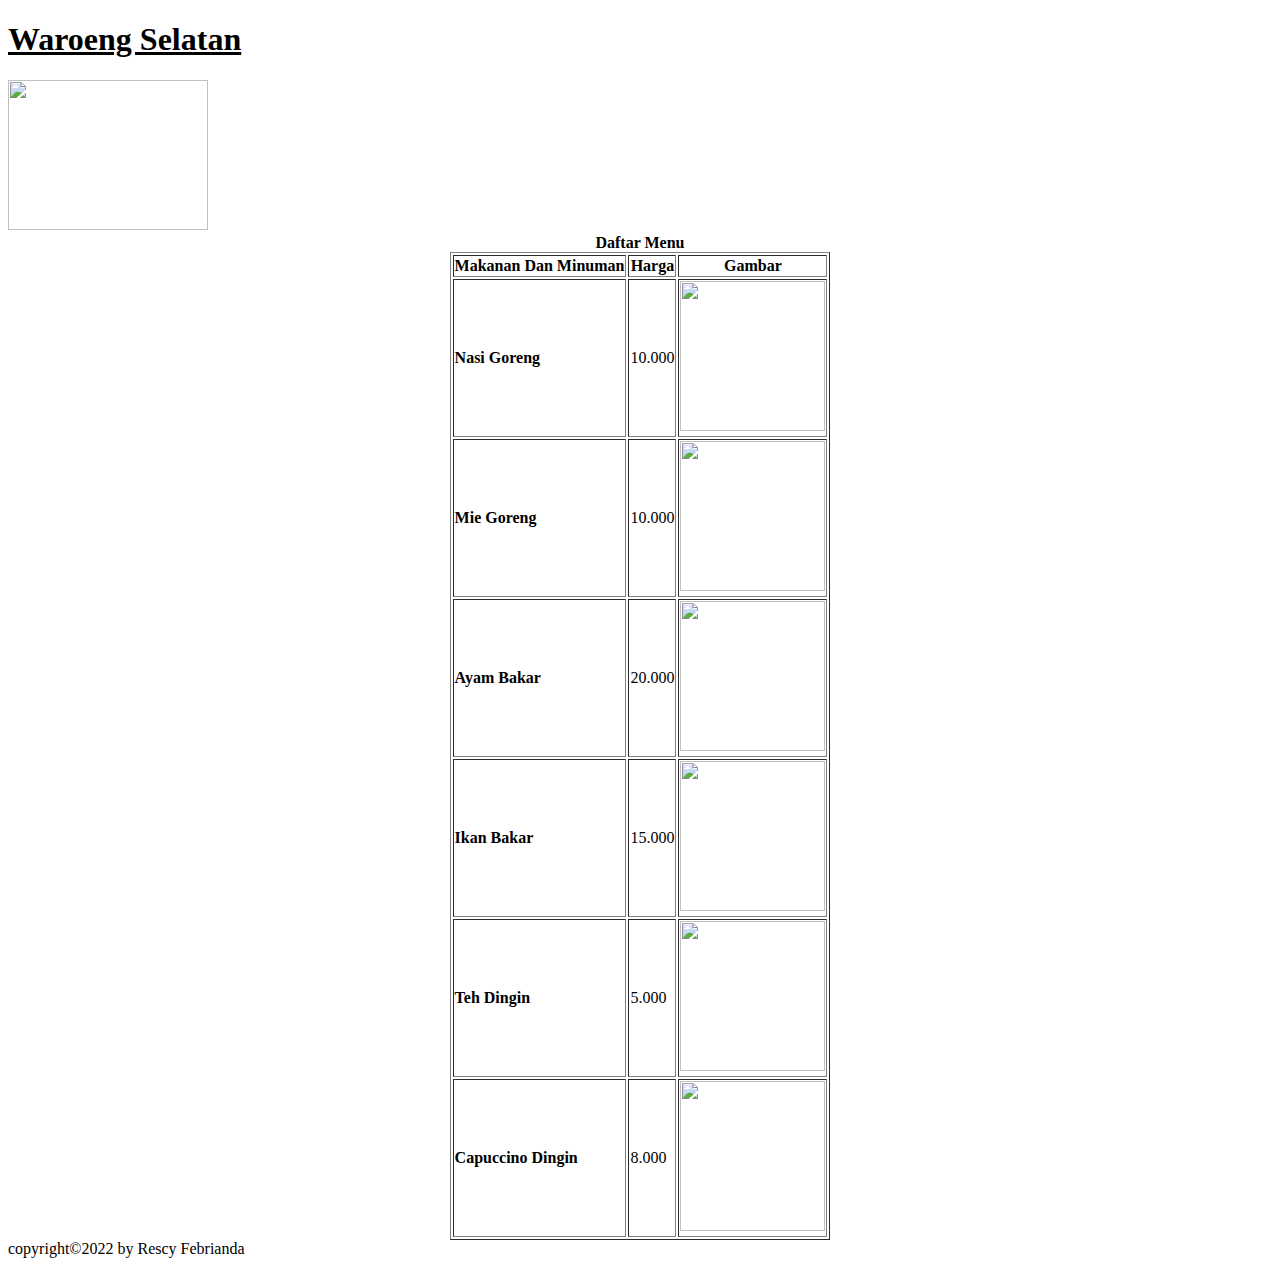
==== html/tugas.html @ e25b2a55 "Add files via upload" ====
<!doctype html>
<html> 
 <head> 
  <title>Foodcourt</title> 
 </head> 
 <body> 
  <h1><b><u>Waroeng Selatan</u></b></h1> 
  <img src="https://i.ibb.co/PxkTYNC/IMG-20221101-144519-removebg-preview.png" width="200" height="150"> 
  <table align="center" border="1"> 
   <caption>
     <b>Daftar Menu</b>
   </caption> 
   <tbody> 
    <tr> 
     <th>Makanan Dan Minuman</th> 
     <th>Harga</th> 
     <th>Gambar</th> 
    </tr> 
    <tr> 
     <td><b>Nasi Goreng</b></td> 
     <td>10.000</td> 
     <td><img src="/html/images/nasigoreng.jpg" width="145" height="150"></td> 
    </tr> 
    <tr> 
     <td><b>Mie Goreng</b></td> 
     <td>10.000</td> 
     <td><img src="https://i.ibb.co/M2F0v1G/069457500-1629258934-shutterstock-1546959563.jpg" width="145" height="150"></td> 
    </tr> 
    <tr> 
     <td><b>Ayam Bakar</b></td> 
     <td>20.000</td> 
     <td><img src="https://i.ibb.co/z8MWDD5/60337a258134d.jpg" width="145" height="150"></td> 
    </tr> 
    <tr> 
     <td><b>Ikan Bakar</b></td> 
     <td>15.000</td> 
     <td><img src="https://i.ibb.co/YtFL300/5fdb3cd0c1525.jpg" width="145" height="150"></td> 
    </tr> 
    <tr> 
     <td><b>Teh Dingin</b></td> 
     <td>5.000</td> 
     <td><img src="https://i.ibb.co/qN3ZsFk/632fff6409aac.jpg" width="145" height="150"></td> 
    </tr> 
    <tr> 
     <td><b>Capuccino Dingin </b></td> 
     <td>8.000</td> 
     <td><img src="https://i.ibb.co/9rDk8f2/12a40bf6-b10a-4f22-982b-10dab0e2585c.jpg" width="145" height="150"></td> 
    </tr> 
   </tbody> 
  </table> 
  <div id="footer">
    copyright©2022 by Rescy Febrianda 
  </div> 
 </body>
</html>
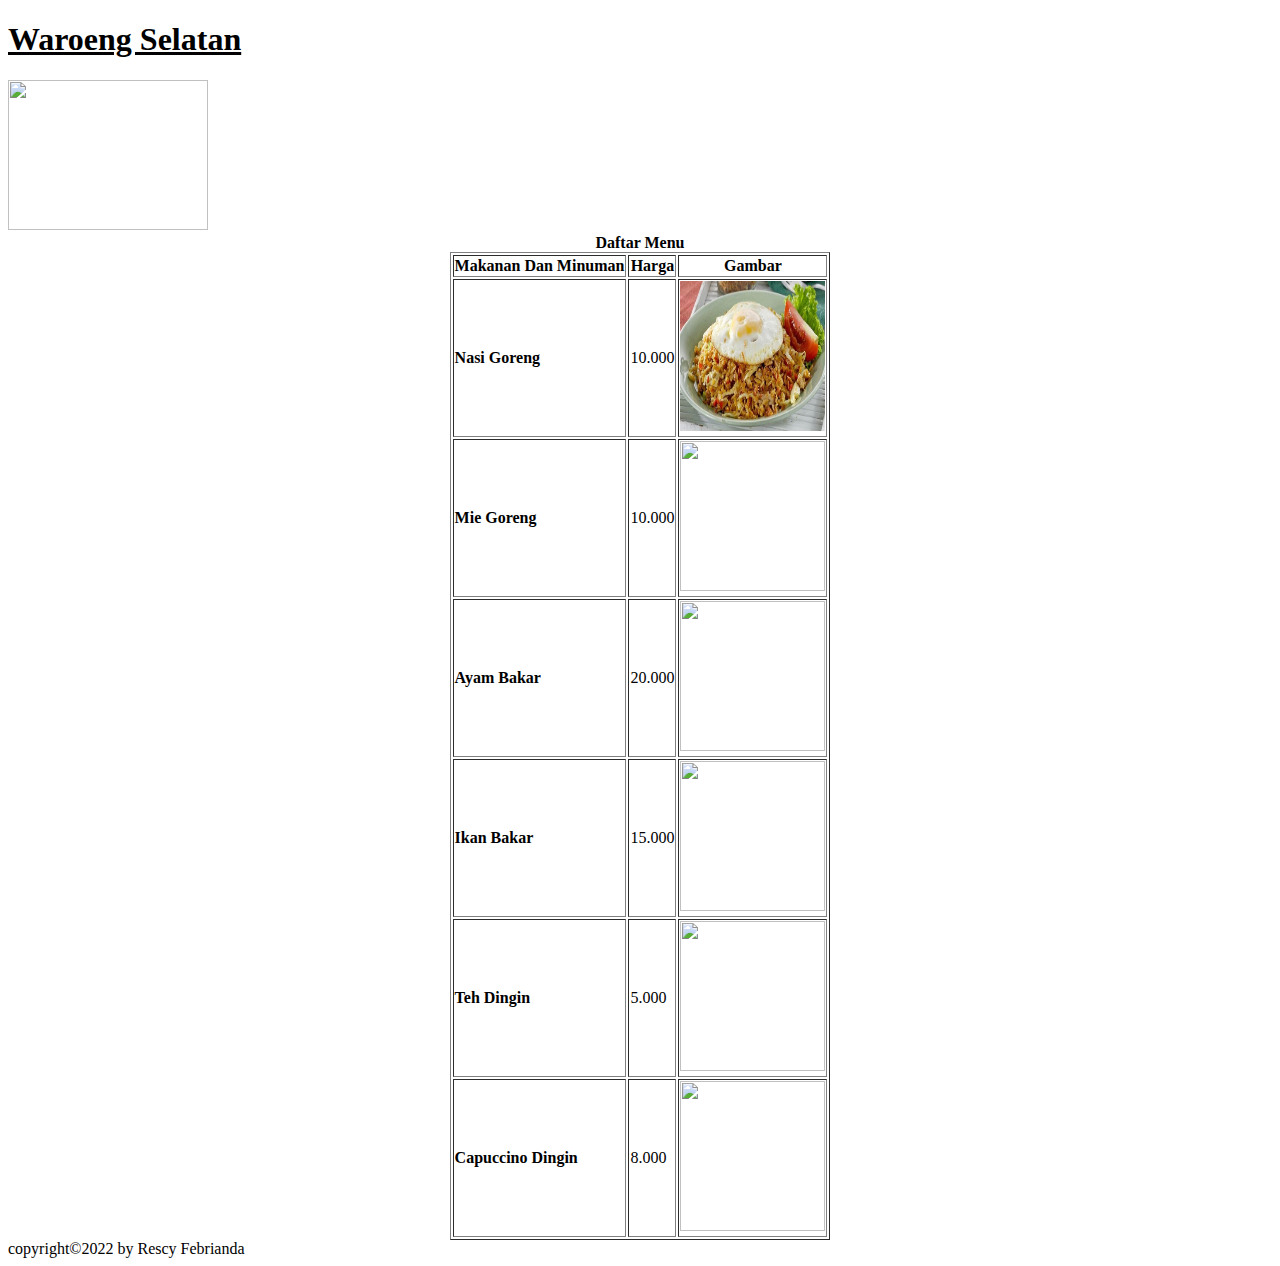
==== commit 4692caf6: "Update tugas.html" ====
--- a/html/tugas.html
+++ b/html/tugas.html
@@ -19,7 +19,7 @@
     <tr> 
      <td><b>Nasi Goreng</b></td> 
      <td>10.000</td> 
-     <td><img src="/html/images/nasigoreng.jpg" width="145" height="150"></td> 
+     <td><img src="/html/img/nasigoreng.jpg" width="145" height="150"></td> 
     </tr> 
     <tr> 
      <td><b>Mie Goreng</b></td> 
